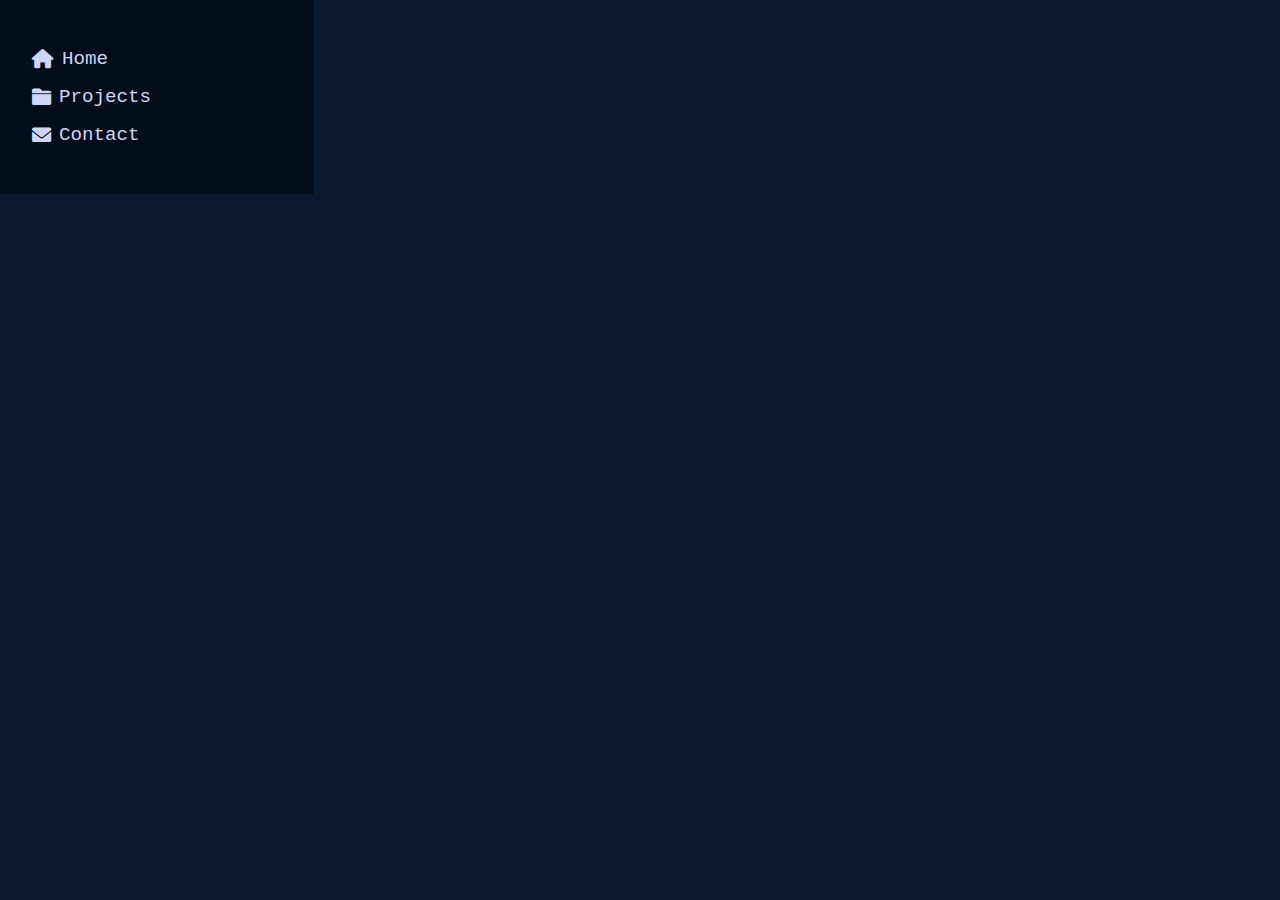
==== about.html @ dce76997 "Create about.html" ====
<!DOCTYPE html>
<html lang="en">
<head>
    <meta charset="UTF-8">
    <meta name="viewport" content="width=device-width, initial-scale=1.0">
    <title>About Me - Metri Naveen</title>
    <link rel="stylesheet" href="styles.css">
    <link rel="stylesheet" href="https://cdnjs.cloudflare.com/ajax/libs/font-awesome/6.0.0/css/all.min.css">
</head>
<body>
    <nav class="sidebar">
        <ul class="nav-links">
            <li><a href="index.html"><i class="fas fa-home"></i> Home</a></li>
            <li><a href="projects.html"><i class="fas fa-folder"></i> Projects</a></li>
            <li><a href="contact.html"><i class="fas fa-envelope"></i> Contact</a></li>
        </ul>
    </nav>

    <main class="main-content">
        <section class="content-section">
            <h2>About Me</h2>
            <p>I'm an AI enthusiast passionate about machine learning, deep learning, and building futuristic tech.</p>
        </section>
    </main>
</body>
</html>
---- styles.css ----
:root {
    --space-blue: #0a192f;
    --neon-cyan: #64ffda;
    --star-white: #ccd6f6;
    --deep-space: #020c1b;
    --transition: all 1s ease-in-out;
}

body {
    margin: 0;
    padding: 0;
    background: var(--space-blue);
    color: var(--star-white);
    font-family: 'Courier New', monospace;
}

/* Welcome Screen */
.welcome-screen {
    position: fixed;
    top: 0;
    left: 0;
    width: 100%;
    height: 100vh;
    background: var(--space-blue);
    display: flex;
    justify-content: center;
    align-items: center;
    text-align: center;
    font-size: 3em;
    color: var(--neon-cyan);
    text-shadow: 0 0 15px rgba(100, 255, 218, 0.3);
    transition: var(--transition);
    z-index: 100;
}

/* Hide welcome screen */
.welcome-screen.hidden {
    opacity: 0;
    transform: translateY(-50px);
    pointer-events: none;
}

/* Main Content */
.container {
    display: flex;
    min-height: 100vh;
    opacity: 0;
    transform: translateY(20px);
    transition: var(--transition);
}

/* Show main content after welcome screen */
.container.visible {
    opacity: 1;
    transform: translateY(0);
}

/* Sidebar */
.sidebar {
    width: 250px;
    background: var(--deep-space);
    padding: 2rem;
    border-right: 1px solid rgba(100, 255, 218, 0.1);
}

.profile-section {
    text-align: center;
    margin-bottom: 2rem;
}

.profile-pic {
    width: 150px;
    height: 150px;
    border-radius: 50%;
    border: 3px solid var(--neon-cyan);
    box-shadow: 0 0 15px rgba(100, 255, 218, 0.3);
}

/* Navigation */
.nav-links {
    list-style: none;
    padding: 0;
}

.nav-links li {
    margin: 1rem 0;
}

.nav-links a {
    text-decoration: none;
    color: var(--star-white);
    font-size: 1.2rem;
    display: flex;
    align-items: center;
    gap: 0.5rem;
    transition: var(--transition);
}

.nav-links a:hover {
    color: var(--neon-cyan);
}

/* Sections */
.content-section {
    background: var(--deep-space);
    padding: 2rem;
    border-radius: 15px;
    margin-bottom: 2rem;
    border: 1px solid var(--neon-cyan);
    box-shadow: 0 0 15px rgba(100, 255, 218, 0.1);
    opacity: 0;
    transform: translateY(20px);
    transition: var(--transition);
}

/* Show sections smoothly */
.content-section.visible {
    opacity: 1;
    transform: translateY(0);
}
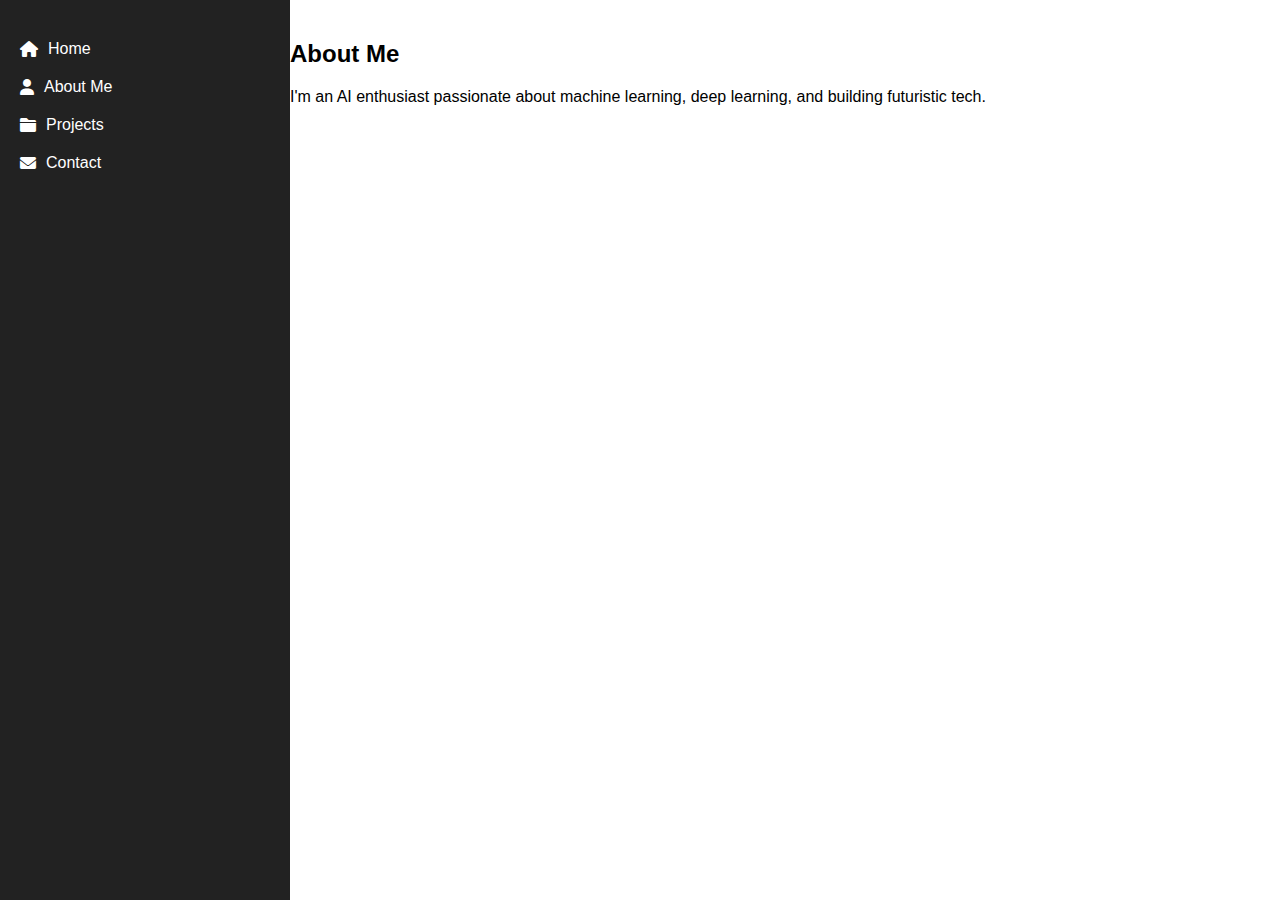
==== commit 123923bf: "Update about.html" ====
--- a/about.html
+++ b/about.html
@@ -9,11 +9,12 @@
 </head>
 <body>
     <nav class="sidebar">
-        <ul class="nav-links">
-            <li><a href="index.html"><i class="fas fa-home"></i> Home</a></li>
-            <li><a href="projects.html"><i class="fas fa-folder"></i> Projects</a></li>
-            <li><a href="contact.html"><i class="fas fa-envelope"></i> Contact</a></li>
-        </ul>
+      <ul class="nav-links">
+    <li><a href="index.html"><i class="fas fa-home"></i> Home</a></li>
+    <li><a href="about.html"><i class="fas fa-user"></i> About Me</a></li>
+    <li><a href="projects.html"><i class="fas fa-folder"></i> Projects</a></li>
+    <li><a href="contact.html"><i class="fas fa-envelope"></i> Contact</a></li>
+</ul>
     </nav>
 
     <main class="main-content">
--- a/styles.css
+++ b/styles.css
@@ -1,120 +1,89 @@
-:root {
-    --space-blue: #0a192f;
-    --neon-cyan: #64ffda;
-    --star-white: #ccd6f6;
-    --deep-space: #020c1b;
-    --transition: all 1s ease-in-out;
-}
-
+/* General Styles */
 body {
+    font-family: Arial, sans-serif;
     margin: 0;
     padding: 0;
-    background: var(--space-blue);
-    color: var(--star-white);
-    font-family: 'Courier New', monospace;
-}
-
-/* Welcome Screen */
-.welcome-screen {
-    position: fixed;
-    top: 0;
-    left: 0;
-    width: 100%;
-    height: 100vh;
-    background: var(--space-blue);
     display: flex;
-    justify-content: center;
-    align-items: center;
-    text-align: center;
-    font-size: 3em;
-    color: var(--neon-cyan);
-    text-shadow: 0 0 15px rgba(100, 255, 218, 0.3);
-    transition: var(--transition);
-    z-index: 100;
-}
-
-/* Hide welcome screen */
-.welcome-screen.hidden {
-    opacity: 0;
-    transform: translateY(-50px);
-    pointer-events: none;
-}
-
-/* Main Content */
-.container {
-    display: flex;
-    min-height: 100vh;
-    opacity: 0;
-    transform: translateY(20px);
-    transition: var(--transition);
-}
-
-/* Show main content after welcome screen */
-.container.visible {
-    opacity: 1;
-    transform: translateY(0);
 }
 
 /* Sidebar */
 .sidebar {
     width: 250px;
-    background: var(--deep-space);
-    padding: 2rem;
-    border-right: 1px solid rgba(100, 255, 218, 0.1);
+    background: #222;
+    color: white;
+    height: 100vh;
+    padding: 20px;
+    position: fixed;
 }
 
-.profile-section {
+.sidebar .profile-section {
     text-align: center;
-    margin-bottom: 2rem;
 }
 
 .profile-pic {
-    width: 150px;
-    height: 150px;
+    width: 100px;
     border-radius: 50%;
-    border: 3px solid var(--neon-cyan);
-    box-shadow: 0 0 15px rgba(100, 255, 218, 0.3);
 }
 
-/* Navigation */
 .nav-links {
     list-style: none;
     padding: 0;
 }
 
 .nav-links li {
-    margin: 1rem 0;
+    margin: 20px 0;
 }
 
 .nav-links a {
+    color: white;
     text-decoration: none;
-    color: var(--star-white);
-    font-size: 1.2rem;
     display: flex;
     align-items: center;
-    gap: 0.5rem;
-    transition: var(--transition);
+    gap: 10px;
 }
 
 .nav-links a:hover {
-    color: var(--neon-cyan);
+    color: #00c3ff;
 }
 
-/* Sections */
-.content-section {
-    background: var(--deep-space);
-    padding: 2rem;
-    border-radius: 15px;
-    margin-bottom: 2rem;
-    border: 1px solid var(--neon-cyan);
-    box-shadow: 0 0 15px rgba(100, 255, 218, 0.1);
-    opacity: 0;
-    transform: translateY(20px);
-    transition: var(--transition);
+/* Highlight Active Page */
+.nav-links a.active {
+    color: #00c3ff;
+    font-weight: bold;
 }
 
-/* Show sections smoothly */
-.content-section.visible {
-    opacity: 1;
-    transform: translateY(0);
+/* Main Content */
+.main-content {
+    margin-left: 270px; /* Space for sidebar */
+    padding: 20px;
+    flex-grow: 1;
 }
+
+/* Project Grid */
+.project-grid {
+    display: grid;
+    grid-template-columns: repeat(auto-fit, minmax(300px, 1fr));
+    gap: 20px;
+}
+
+.project-card {
+    background: #f3f3f3;
+    padding: 15px;
+    border-radius: 8px;
+}
+
+.tech-tags span {
+    background: #00c3ff;
+    color: white;
+    padding: 3px 8px;
+    border-radius: 5px;
+    margin-right: 5px;
+}
+
+/* Social Links */
+.social-links a {
+    display: block;
+    margin: 5px 0;
+    color: #00c3ff;
+    text-decoration: none;
+}
